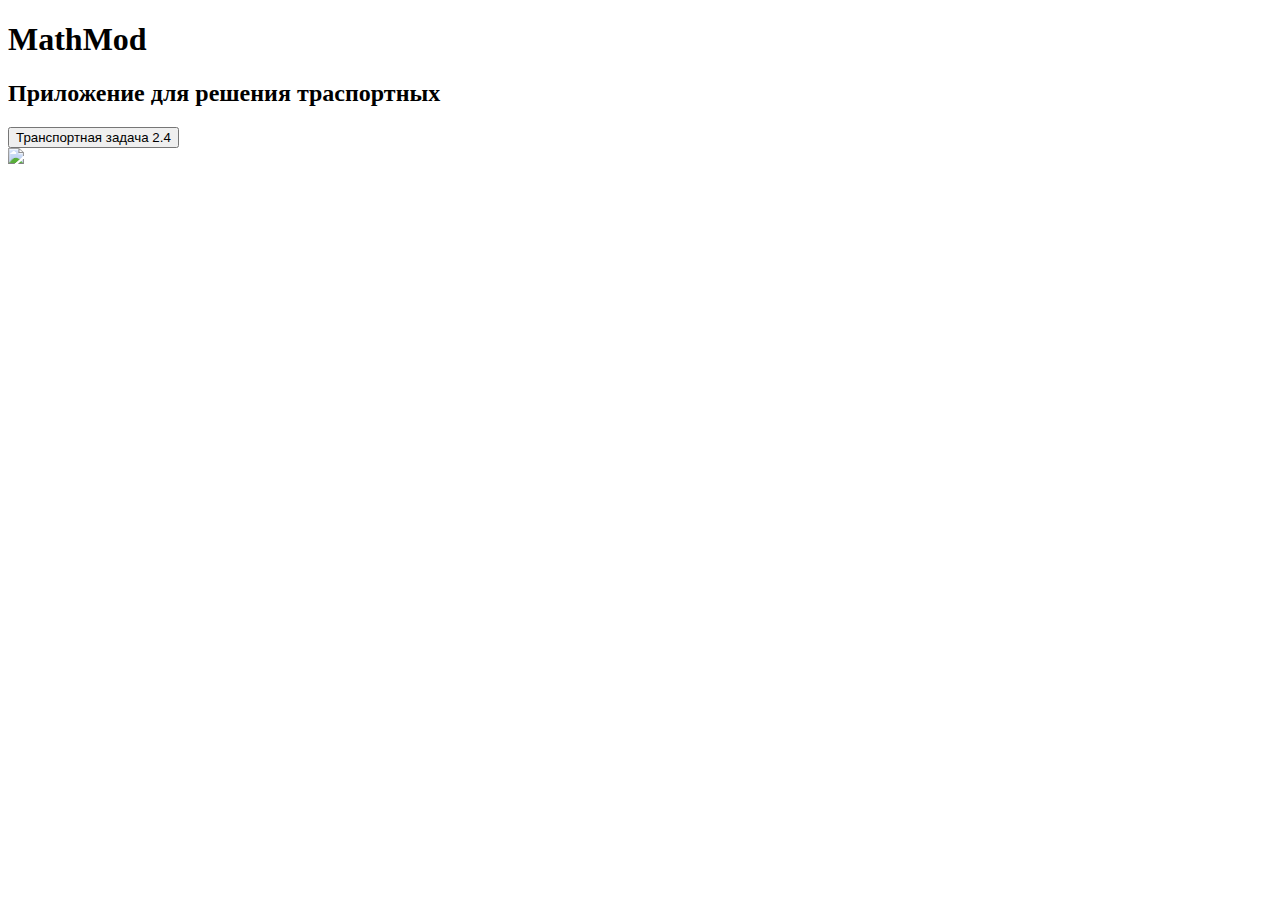
==== src/index.html @ 4ee8a331 "commit 8.12.22 (1)" ====
<!DOCTYPE html>
<html lang="ru">
<head>
    <meta charset="UTF-8">
    <meta http-equiv="X-UA-Compatible" content="IE=edge">
    <meta name="viewport" content="width=device-width, initial-scale=1.0">
    <link rel="stylesheet" href="/css/main.css">

    <title>Главная</title>
</head>
<body>
    <section>
        <div class="container">
            <h1>MathMod</h1>
            <h2>Приложение для решения траспортных</h2>

            <a href="html/example2.html"><button class="button main__button">Транспортная задача 2.4</button></a>
            
        </div>
    </section>


    <section class="error">
        <img src="/image/icon/close.png" class="error__close">
        <p class="error__text"></p>
    </section>
    
    <script type="text/javascript" src="/eel.js"></script>
    <script src="/js/button.js"></script>
</body>
</html>
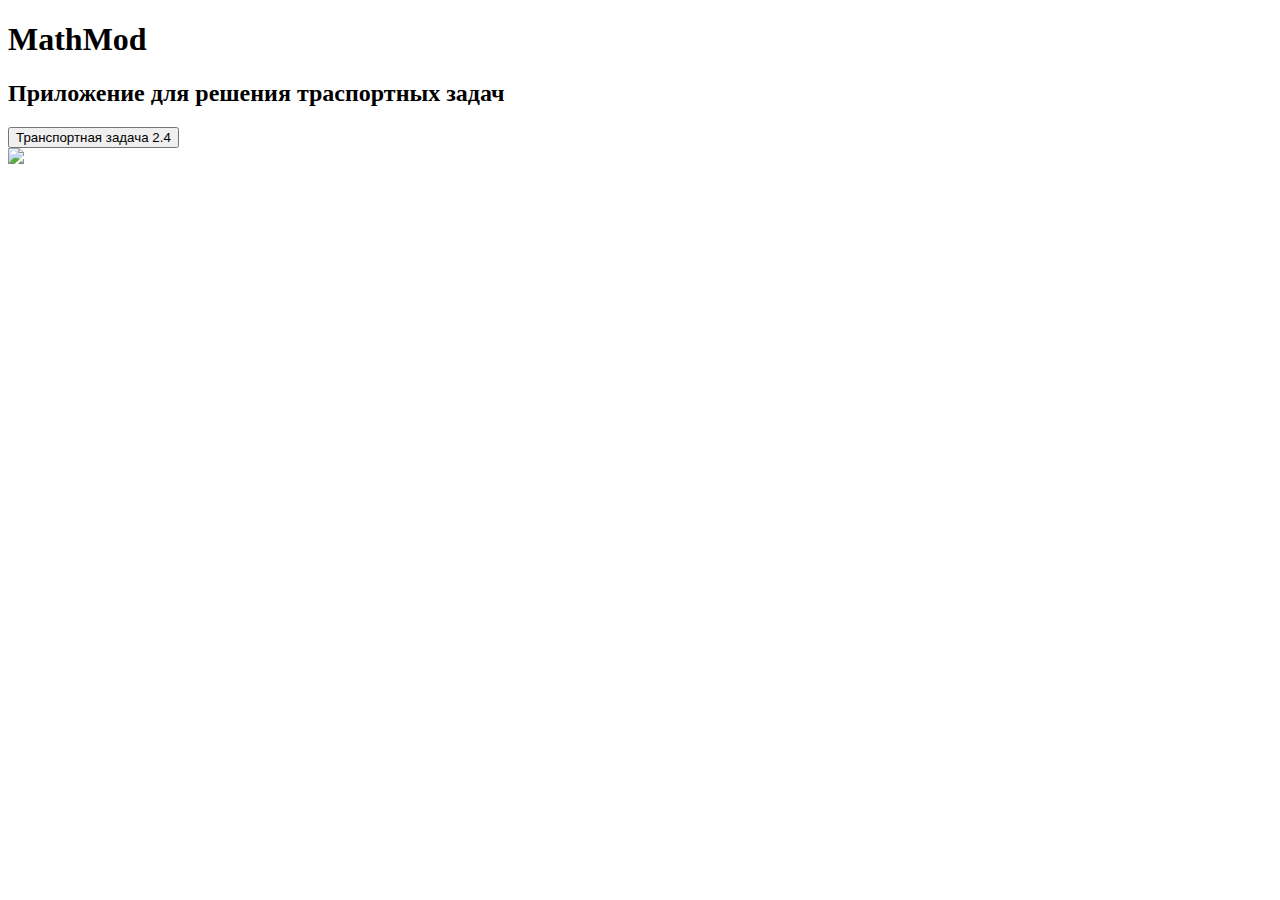
==== commit e18937fe: "commit 8.12.22 (4)" ====
--- a/src/index.html
+++ b/src/index.html
@@ -12,7 +12,7 @@
     <section>
         <div class="container">
             <h1>MathMod</h1>
-            <h2>Приложение для решения траспортных</h2>
+            <h2>Приложение для решения траспортных задач</h2>
 
             <a href="html/example2.html"><button class="button main__button">Транспортная задача 2.4</button></a>
             
